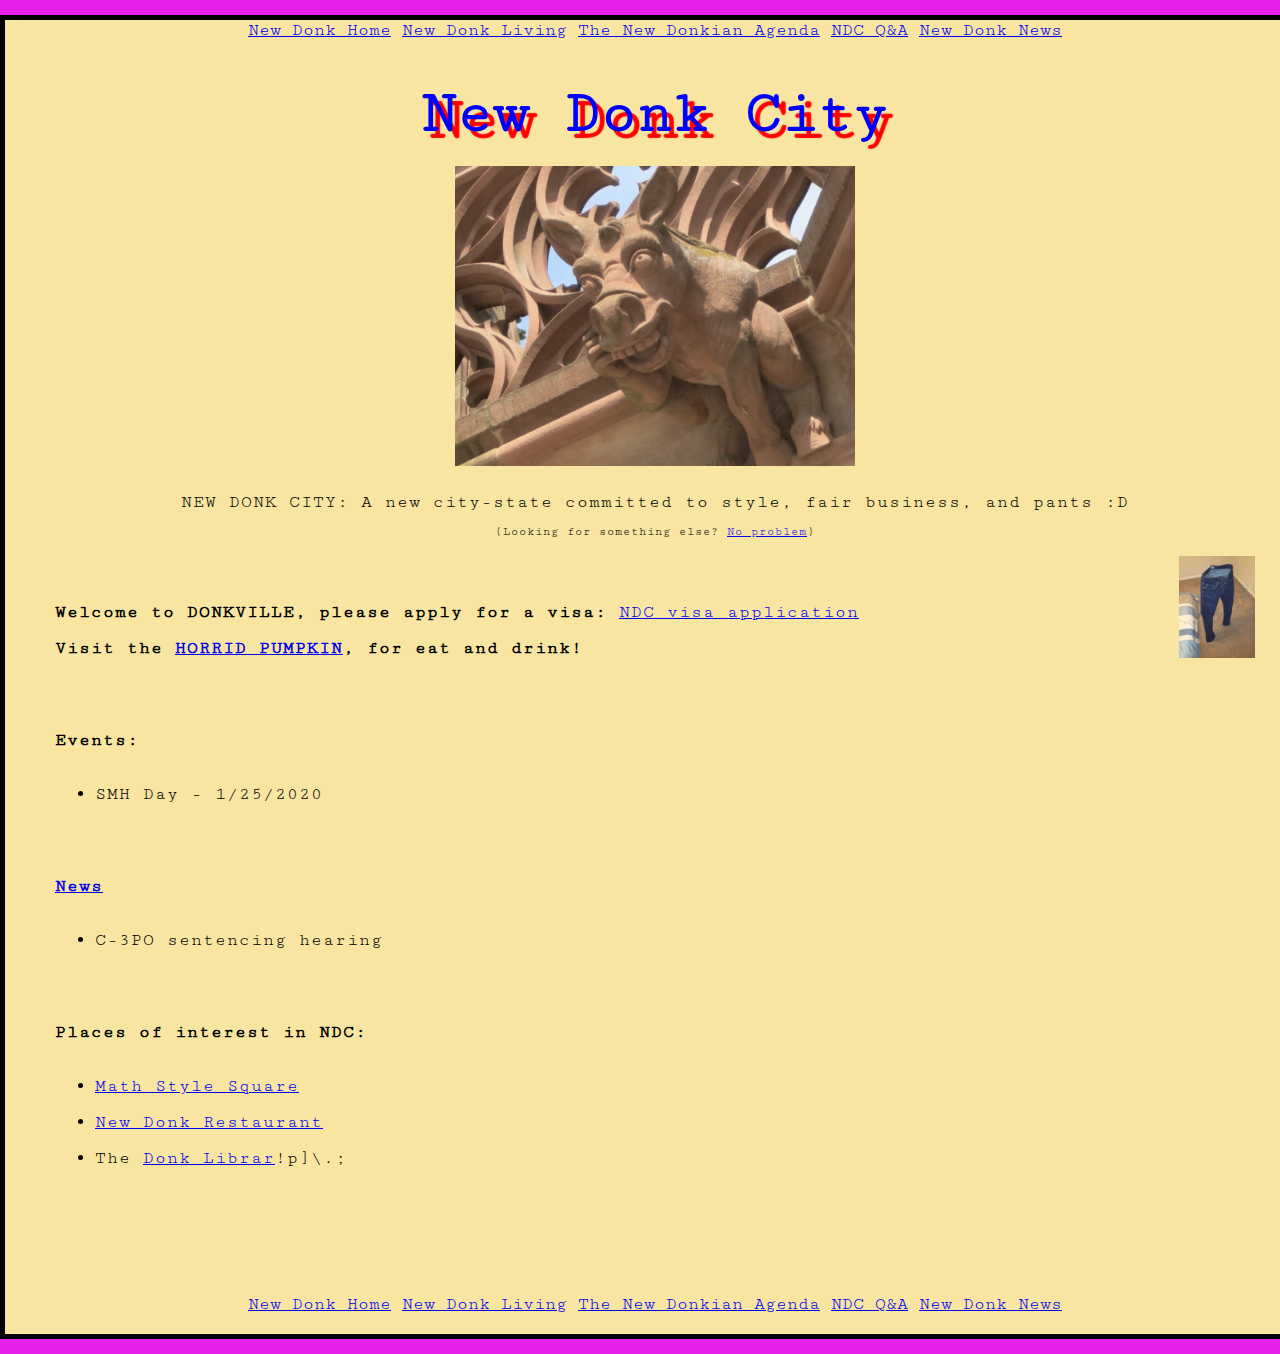
==== index.html @ 2a49e604 "Update index.html" ====
<!DOCTYPE html>
<html>
  <head>
    <meta charset="utf-8">
    <title>New Year, New Donk</title>
    <link href="stylish-donk/bigstyle.css" rel="stylesheet">
    <link href="https://fonts.googleapis.com/css?family=Cutive+Mono&display=swap" rel="stylesheet">
  </head>
  <body>

    <center>
      <a href = "index.html">New Donk Home</a>
      <a href = "donk-living.html">New Donk Living</a>
      <a href = "donk-agenda.html">The New Donkian Agenda</a>
      <a href = "ndc-qa.html">NDC Q&A</a>
      <a href = "donk-news.html">New Donk News</a>
    </center>
    <br>
      <div class="searchBox">
        <script async src="https://cse.google.com/cse.js?cx=a357b921dad28cf53"></script>
          <div class="gcse-searchbox-only"></div>
      </div>

    
    
    <h1>New Donk City</h1>
    <img src="imgonk/spooky-donk.jpg" width = 400 height = 300 alt="A spooky donkey" class = "center">
   

    <p class = "center" style="margin-bottom: 0;">NEW DONK CITY: A new city-state committed to style, fair business, and pants :D </p>
    <center>
      <p style="margin-top: 0; font-size: 12px;">(Looking for something else? <a href="https://www.youtube.com/watch?v=W8x2l19lMFc&feature=youtu.be&t=14" 
      target = "_blank">No problem</a>)
      </p>
    </center>
    

  
      <img src="imgonk/pants.jpg" width = 76 height = 102 align = "right" alt="Pantaloons">

	<br>
    <p><strong>Welcome to DONKVILLE, please apply for a visa: </strong> 
      <a href="https://forms.gle/F9JKisBp4RgjQEey8">NDC visa application</a>
      <br>
      <strong>Visit the <a href="horrid-pumpkin.html" target="_blank">HORRID PUMPKIN</a>, for eat and drink!</strong>
      </p>   
    <br>
    
      <p><strong>Events:</strong></p>
      <ul>
        <li>SMH Day - 1/25/2020</li>
      </ul>
    <br>
    
      <p><strong><a href = "donk-news.html">News</a></strong></p>
      <ul>
        <li>C-3PO sentencing hearing</li>
      </ul>
    <br>
    
    <p><strong>Places of interest in NDC:</strong></p>
    <ul>
      <li><a href = "https://plato.stanford.edu/entries/mathematical-style/#MatSty" target="_blank">Math Style Square</li>
      <li><a href = "https://naldc.nal.usda.gov/catalog/1333629" target="_blank">New Donk Restaurant</a></li>
      <li>The <a href = "https://dictionary.cambridge.org/us/images/full/book_noun_001_01679.jpg?version=5.0.74" target="_blank">Donk Librar</a>!p]\.;</li>
    </ul>
	<br>
	<br>
	<br>
	<br>
	<br>

    <center>
      <a href = "index.html">New Donk Home</a>
      <a href = "donk-living.html">New Donk Living</a>
      <a href = "donk-agenda.html">The New Donkian Agenda</a>
      <a href = "ndc-qa.html">NDC Q&A</a>
      <a href = "donk-news.html">New Donk News</a>
	  </center>

    <!--<script src="the-donk-scroll/main.js"></script>-->
  </body>
</html>
---- stylish-donk/bigstyle.css ----
html {
  font-size: 18px; /* px means "pixels": the base font size is now 18 pixels high  */
  font-family: 'Cutive Mono', monospace; /* this should be the rest of the output you got from Google fonts */
  background-color: #e520e8;
}

h1, h2, h3 {font-size: 60px;
  text-align: center;
}


p, li {
  line-height: 2;
  letter-spacing: 1px;
}

.center {
  display: block;
  margin-left: auto;
  margin-right: auto;
  text-align: center;
}

.note {
  font-size: 12px;
  text-align: center;
}


body {
  width: 1200px;
  margin: 15px auto 15px;
  border: 5px solid black;
  background-color: #f7e5a1;
  padding: 0 50px 20px 50px;
}

.searchBox { 
  width: 25%; 
}

h1 {
  margin: 0;
  padding: 20px 0;    
  color: blue;
  text-shadow: 7px 7px 1px red;
}
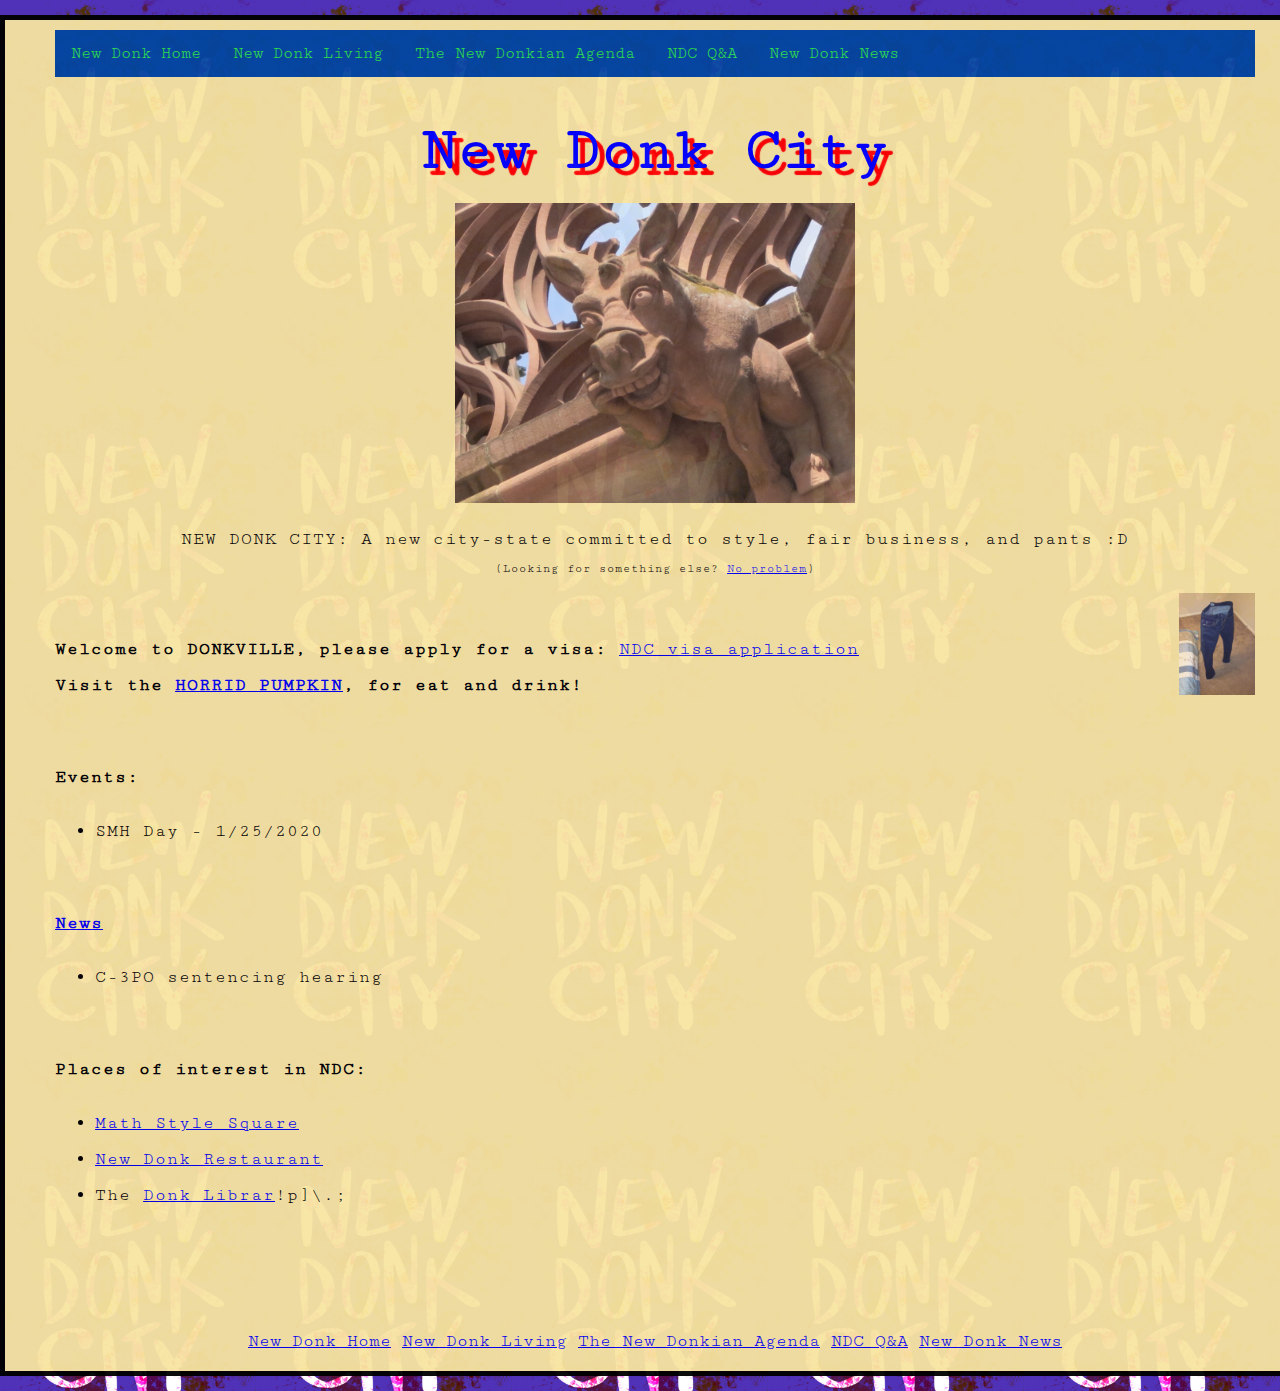
==== commit 51fe36f6: "Navbar work" ====
--- a/index.html
+++ b/index.html
@@ -8,18 +8,25 @@
   </head>
   <body>
 
-    <center>
+    
+    <div class="topnav">
       <a href = "index.html">New Donk Home</a>
-      <a href = "donk-living.html">New Donk Living</a>
-      <a href = "donk-agenda.html">The New Donkian Agenda</a>
-      <a href = "ndc-qa.html">NDC Q&A</a>
-      <a href = "donk-news.html">New Donk News</a>
-    </center>
-    <br>
+      <a href = "donk-living.html" target="_blank">New Donk Living</a>
+      <a href = "donk-agenda.html" target="_blank">The New Donkian Agenda</a>
+      <a href = "ndc-qa.html" target="_blank">NDC Q&A</a>
+      <a href = "donk-news.html" target="_blank">New Donk News</a>
+
       <div class="searchBox">
         <script async src="https://cse.google.com/cse.js?cx=a357b921dad28cf53"></script>
           <div class="gcse-searchbox-only"></div>
       </div>
+    </div>
+    
+
+    
+
+    <br>
+      
 
     
     
@@ -28,6 +35,7 @@
    
 
     <p class = "center" style="margin-bottom: 0;">NEW DONK CITY: A new city-state committed to style, fair business, and pants :D </p>
+    
     <center>
       <p style="margin-top: 0; font-size: 12px;">(Looking for something else? <a href="https://www.youtube.com/watch?v=W8x2l19lMFc&feature=youtu.be&t=14" 
       target = "_blank">No problem</a>)
--- a/stylish-donk/bigstyle.css
+++ b/stylish-donk/bigstyle.css
@@ -1,8 +1,14 @@
 html {
   font-size: 18px; /* px means "pixels": the base font size is now 18 pixels high  */
   font-family: 'Cutive Mono', monospace; /* this should be the rest of the output you got from Google fonts */
+  background-image: url("../imgonk/ndc_banner.jpg");
+  background-size: 20%;
   background-color: #e520e8;
+  
+  
 }
+
+
 
 h1, h2, h3 {font-size: 60px;
   text-align: center;
@@ -12,7 +18,9 @@
 p, li {
   line-height: 2;
   letter-spacing: 1px;
+  opacity: 1;
 }
+
 
 .center {
   display: block;
@@ -33,11 +41,16 @@
   border: 5px solid black;
   background-color: #f7e5a1;
   padding: 0 50px 20px 50px;
+  opacity: .95;
 }
 
 .searchBox { 
-  width: 25%; 
+  width: 20%; 
+  float: right;
+  margin-top: 8px;
+  margin-right: 8px;
 }
+
 
 h1 {
   margin: 0;
@@ -46,7 +59,36 @@
   text-shadow: 7px 7px 1px red;
 }
 
+/* Add a black background color to the top navigation */
+.topnav {
+  margin-top: 10px;
+  background-color: rgb(3, 71, 160);
+  overflow: hidden;
+}
+
+/* Style the links inside the navigation bar */
+.topnav a {
+  float: left;
+  color: #2fe947;
+  text-align: center;
+  padding: 14px 16px;
+  text-decoration: none;
+  font-size: 17px;
+}
+
+/* Change the color of links on hover */
+.topnav a:hover {
+  background-color: rgb(148, 1, 216);
+  color: rgb(6, 228, 198);
+}
+
+/* Add a color to the active/current link */
+.topnav a.active {
+  background-color: #4CAF50;
+  color: white;
+}
 
 
 
 
+
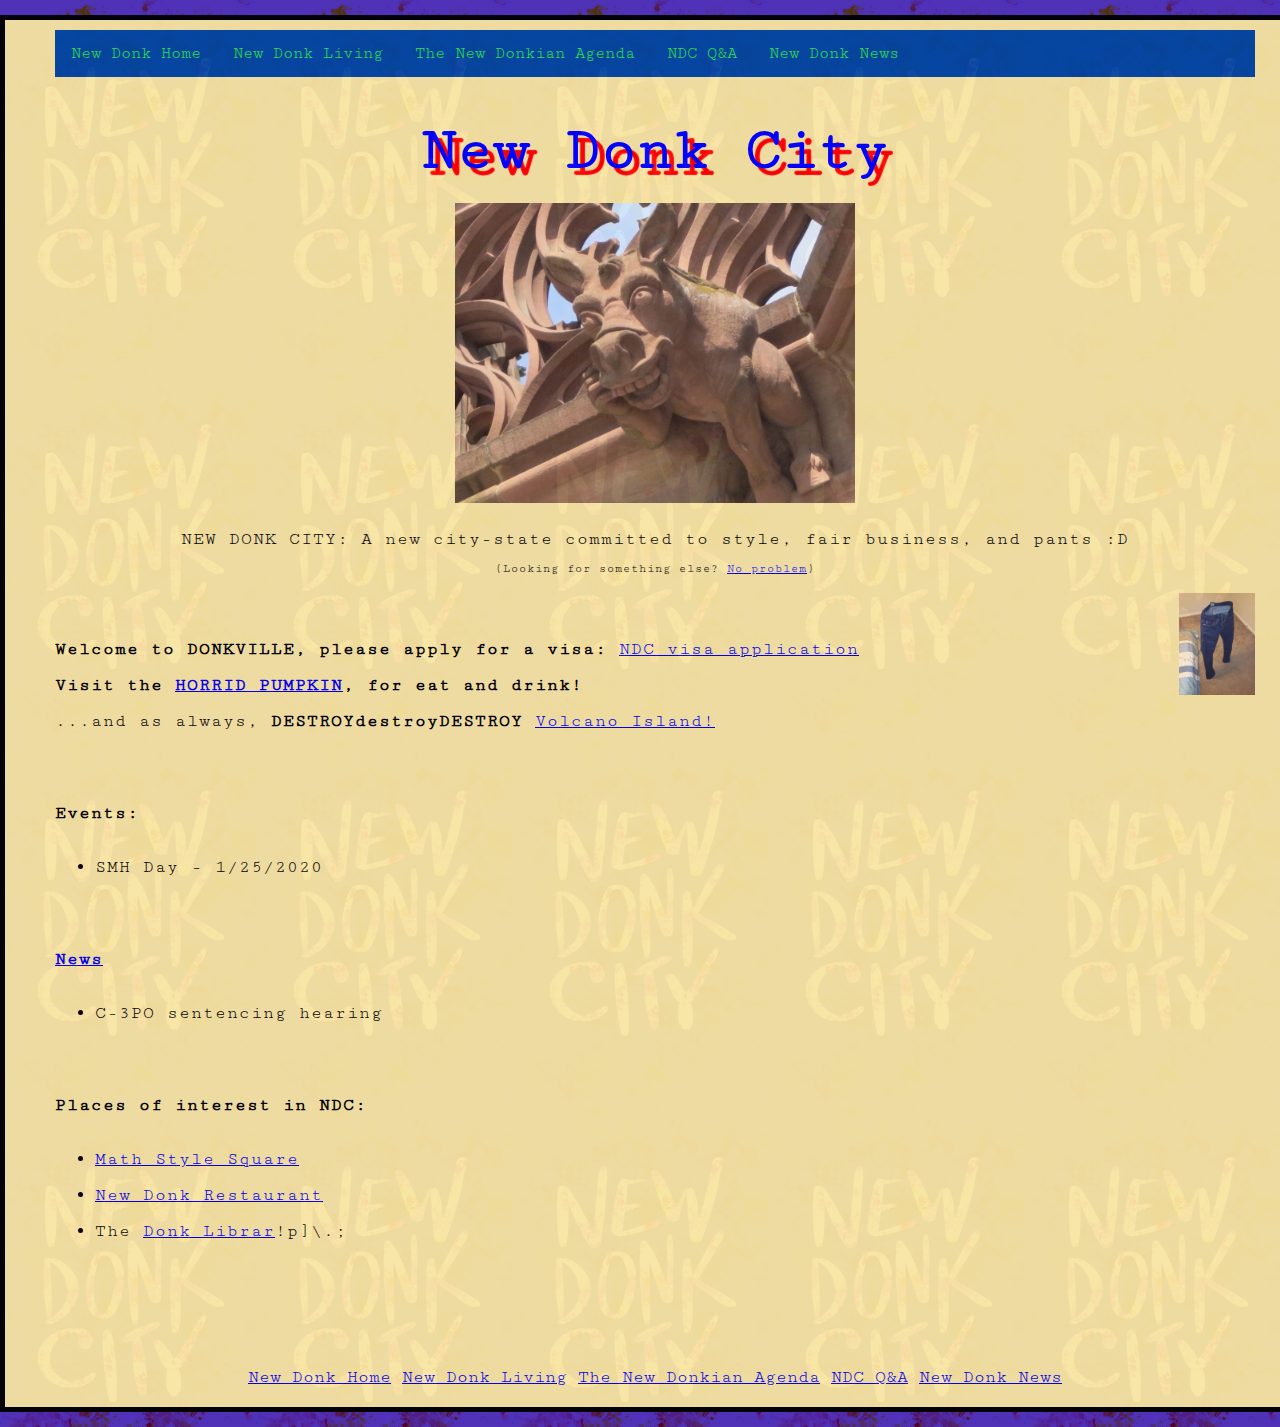
==== commit b1e66529: "Update index.html" ====
--- a/index.html
+++ b/index.html
@@ -51,6 +51,8 @@
       <a href="https://forms.gle/F9JKisBp4RgjQEey8">NDC visa application</a>
       <br>
       <strong>Visit the <a href="horrid-pumpkin.html" target="_blank">HORRID PUMPKIN</a>, for eat and drink!</strong>
+      <br>
+      ...and as always, <strong>DESTROYdestroyDESTROY </strong><a href="http://www.volcanoisland.org/" target="_blank">Volcano Island!</a>
       </p>   
     <br>
     
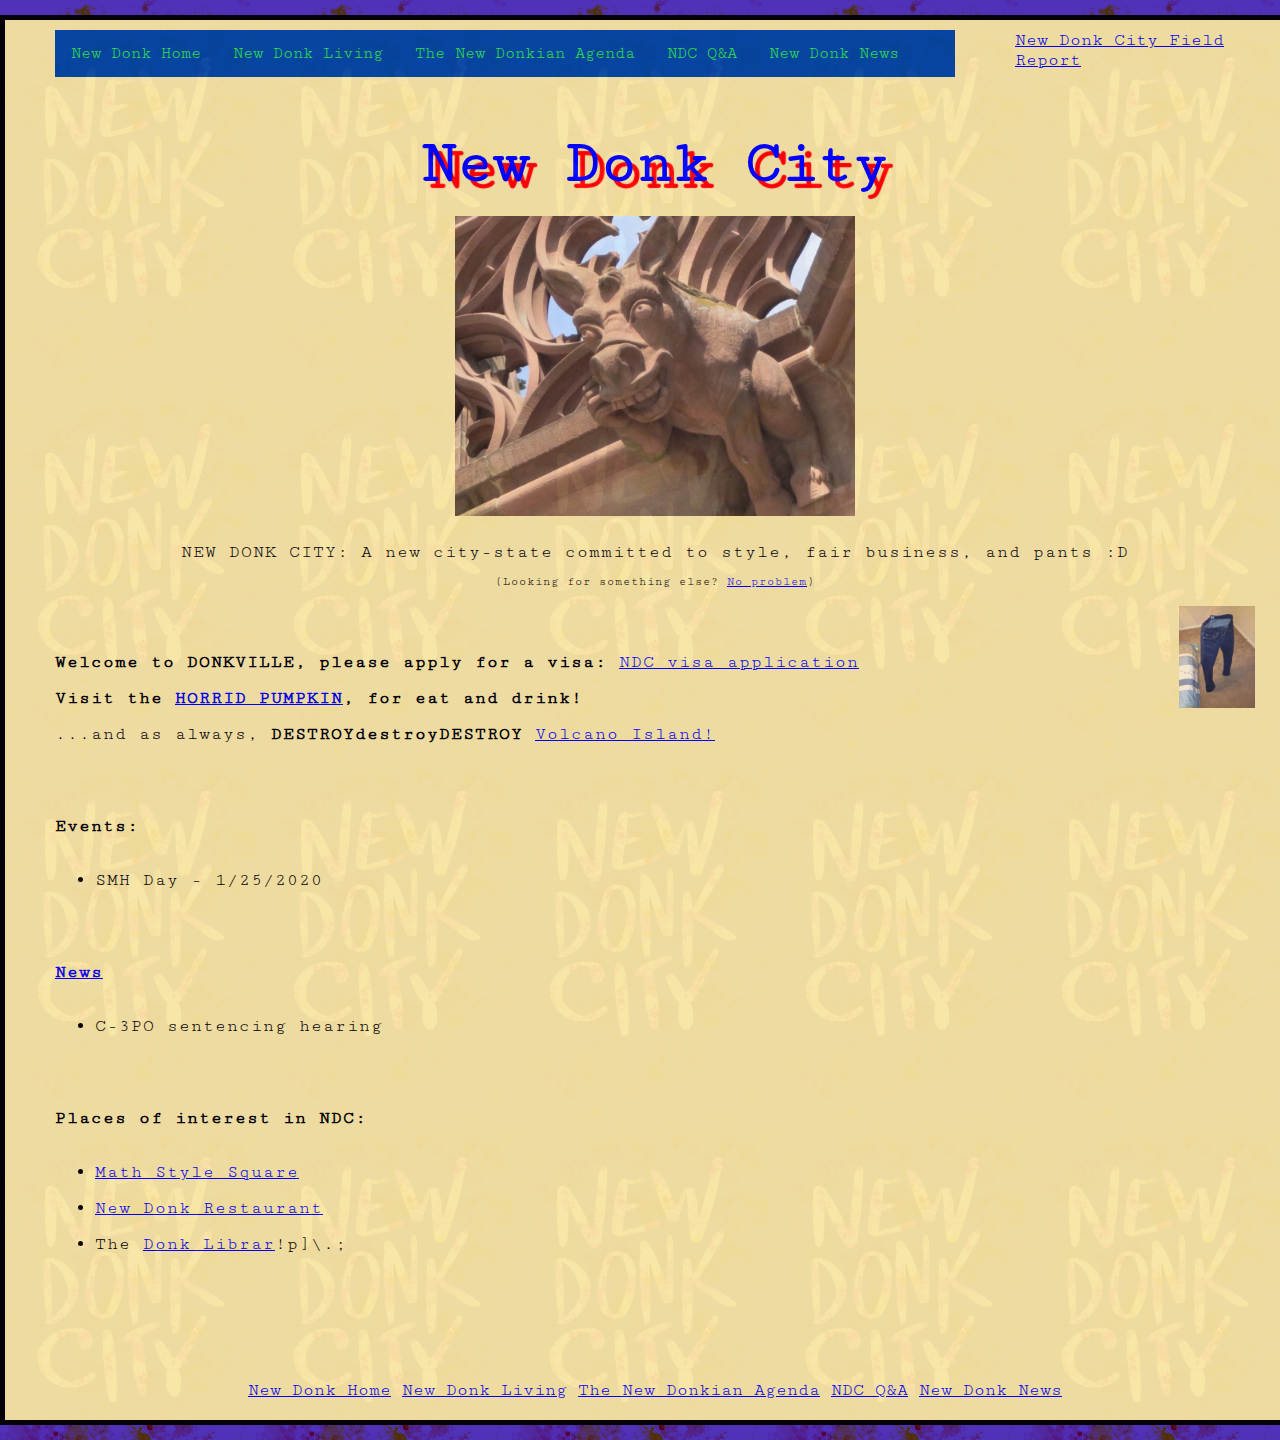
==== commit 7b9c6bb3: "Weather app" ====
--- a/index.html
+++ b/index.html
@@ -16,10 +16,17 @@
       <a href = "ndc-qa.html" target="_blank">NDC Q&A</a>
       <a href = "donk-news.html" target="_blank">New Donk News</a>
 
-      <div class="searchBox">
-        <script async src="https://cse.google.com/cse.js?cx=a357b921dad28cf53"></script>
-          <div class="gcse-searchbox-only"></div>
-      </div>
+      
+    </div>
+
+    <a class="weatherwidget-io" href="https://forecast7.com/en/41d68n86d25/south-bend/?unit=us" data-label_1="New Donk City" data-label_2="Field Report" data-font="Courier New" data-mode="Current" data-theme="kitty" >New Donk City Field Report</a>
+      <script>
+      !function(d,s,id){var js,fjs=d.getElementsByTagName(s)[0];if(!d.getElementById(id)){js=d.createElement(s);js.id=id;js.src='https://weatherwidget.io/js/widget.min.js';fjs.parentNode.insertBefore(js,fjs);}}(document,'script','weatherwidget-io-js');
+      </script>
+
+    <div class="searchBox">
+      <script async src="https://cse.google.com/cse.js?cx=a357b921dad28cf53"></script>
+        <div class="gcse-searchbox-only"></div>
     </div>
     
 
@@ -32,6 +39,8 @@
     
     <h1>New Donk City</h1>
     <img src="imgonk/spooky-donk.jpg" width = 400 height = 300 alt="A spooky donkey" class = "center">
+
+    
    
 
     <p class = "center" style="margin-bottom: 0;">NEW DONK CITY: A new city-state committed to style, fair business, and pants :D </p>
--- a/stylish-donk/bigstyle.css
+++ b/stylish-donk/bigstyle.css
@@ -34,6 +34,15 @@
   text-align: center;
 }
 
+.weatherwidget-io {
+  width: 240px;
+  height: 100px;
+  margin-top: 10px;
+  float: right;
+  top: 0px;
+  z-index: 1;
+}
+
 
 body {
   width: 1200px;
@@ -46,9 +55,11 @@
 
 .searchBox { 
   width: 20%; 
-  float: right;
   margin-top: 8px;
   margin-right: 8px;
+  position: relative;
+  left: 960px;
+  top: 100px;
 }
 
 
@@ -62,8 +73,12 @@
 /* Add a black background color to the top navigation */
 .topnav {
   margin-top: 10px;
+  margin-right: 0px;
   background-color: rgb(3, 71, 160);
   overflow: hidden;
+  width: 900px;
+  z-index: 0;
+  
 }
 
 /* Style the links inside the navigation bar */
@@ -74,6 +89,7 @@
   padding: 14px 16px;
   text-decoration: none;
   font-size: 17px;
+
 }
 
 /* Change the color of links on hover */
@@ -88,7 +104,11 @@
   color: white;
 }
 
+.topnav, .weatherwidget-io{
+  display: inline-block;
+}
 
 
 
 
+
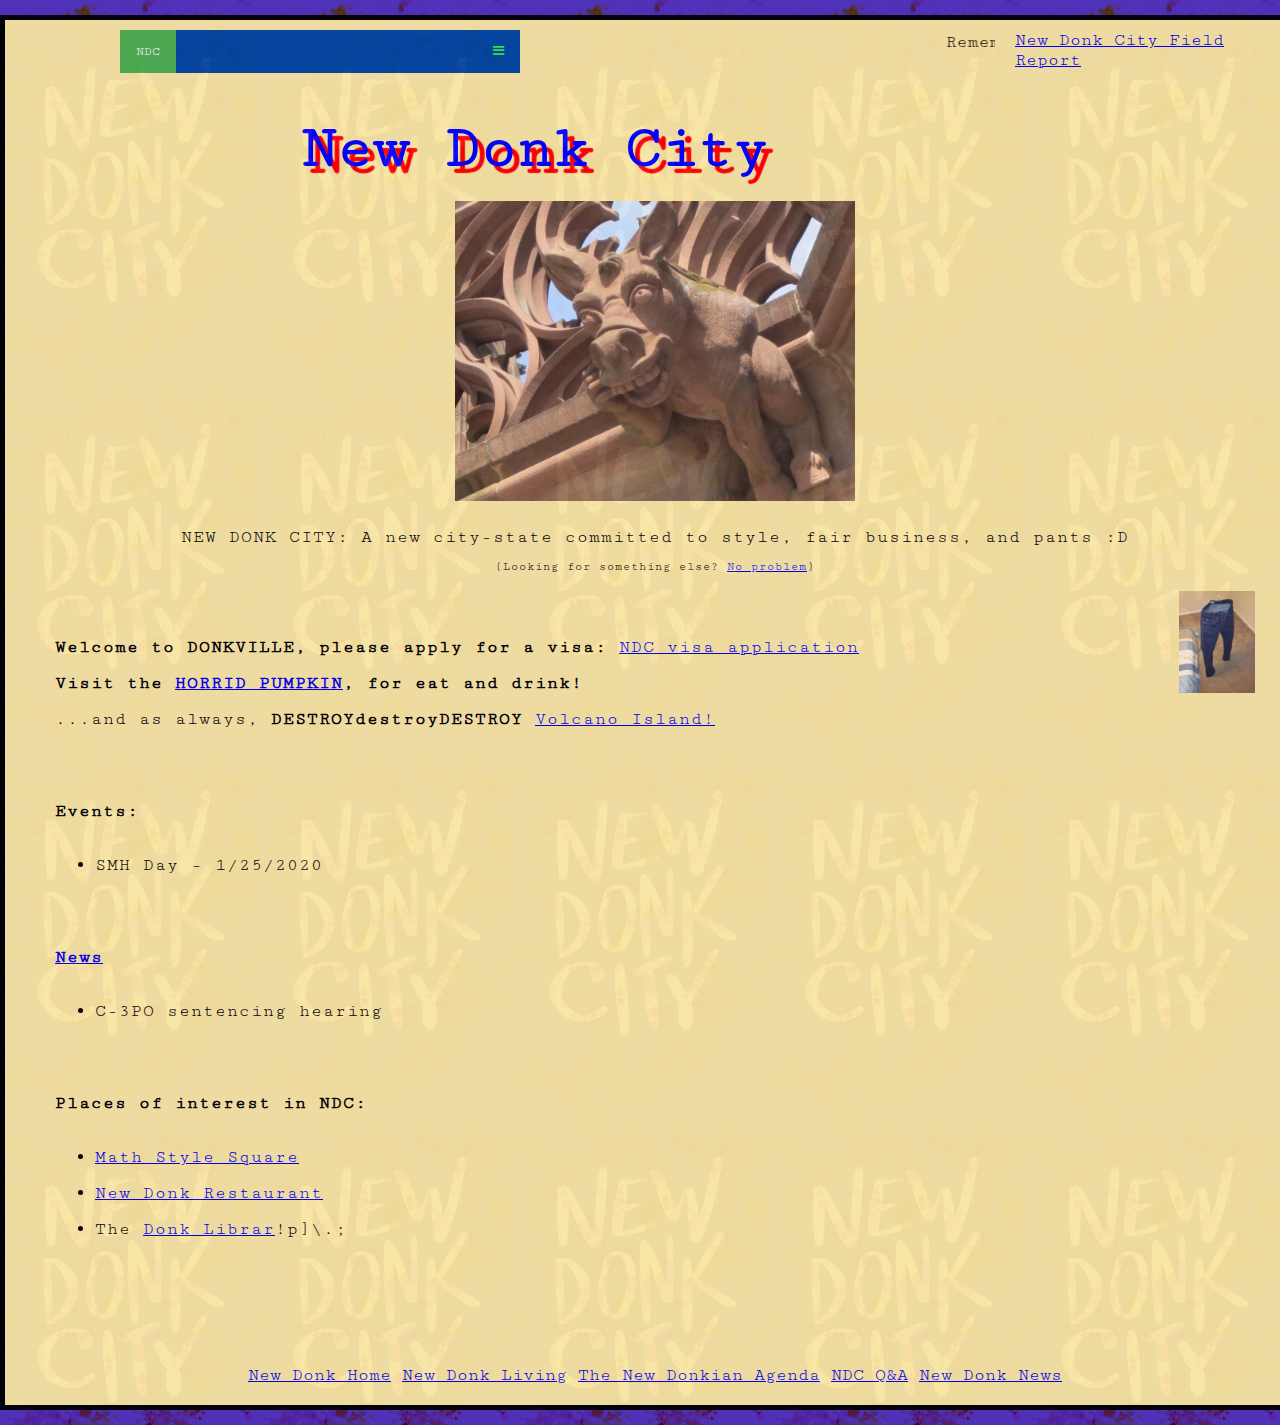
==== commit bb56e4c2: "Everything" ====
--- a/index.html
+++ b/index.html
@@ -5,29 +5,72 @@
     <title>New Year, New Donk</title>
     <link href="stylish-donk/bigstyle.css" rel="stylesheet">
     <link href="https://fonts.googleapis.com/css?family=Cutive+Mono&display=swap" rel="stylesheet">
+    <script>
+      /* Toggle between showing and hiding the navigation menu links when the user clicks on the hamburger menu / bar icon */
+        function myFunction() {
+          var x = document.getElementById("myLinks");
+          if (x.style.display === "block") {
+            x.style.display = "none";
+          } else {
+            x.style.display = "block";
+          }
+        } 
+      </script>
   </head>
   <body>
 
     
-    <div class="topnav">
-      <a href = "index.html">New Donk Home</a>
+    <marquee behavior="scroll" direction="left">Remember that runescape is king! 
+      Remember eating pizza!
+      
+      These are each undoubtedly relatable things and so is New Donk City :D Don't forget ever again about it plz.
+      😃
+      #pizza #pizzadelivery #egg #NDC #newdonkcity #donk #doomsday #runescape #king https://t.co/N7Pc8wcacN</marquee>
+
+    <a class="weatherwidget-io" href="https://forecast7.com/en/41d68n86d25/south-bend/?unit=us" data-label_1="New Donk City" data-label_2="Field Report" data-font="Courier New" data-mode="Current" data-theme="kitty" >New Donk City Field Report</a>
+        <script>
+        !function(d,s,id){var js,fjs=d.getElementsByTagName(s)[0];if(!d.getElementById(id)){js=d.createElement(s);js.id=id;js.src='https://weatherwidget.io/js/widget.min.js';fjs.parentNode.insertBefore(js,fjs);}}(document,'script','weatherwidget-io-js');
+        </script>
+      
+    
+      <div class="searchBox">
+        <script async src="https://cse.google.com/cse.js?cx=a357b921dad28cf53"></script>
+          <div class="gcse-searchbox-only"></div>
+      </div> 
+    
+
+<link rel="stylesheet" href="https://cdnjs.cloudflare.com/ajax/libs/font-awesome/4.7.0/css/font-awesome.min.css">
+
+<!-- Top Navigation Menu -->
+<div class="topnav">
+  <a href="index.html" class="active">NDC</a>
+  <!-- Navigation links (hidden by default) -->
+  <div id="myLinks">
       <a href = "donk-living.html" target="_blank">New Donk Living</a>
       <a href = "donk-agenda.html" target="_blank">The New Donkian Agenda</a>
       <a href = "ndc-qa.html" target="_blank">NDC Q&A</a>
       <a href = "donk-news.html" target="_blank">New Donk News</a>
+      <a href = "horrid-pumpkin.html" target="_blank">The Horrid Pumpkin</a>
+  </div>
 
-      
-    </div>
+  
+  <!-- "Hamburger menu" / "Bar icon" to toggle the navigation links -->
+  <a href="javascript:void(0);" class="icon" onclick="myFunction()">
+    <i class="fa fa-bars"></i>
+  </a>
 
-    <a class="weatherwidget-io" href="https://forecast7.com/en/41d68n86d25/south-bend/?unit=us" data-label_1="New Donk City" data-label_2="Field Report" data-font="Courier New" data-mode="Current" data-theme="kitty" >New Donk City Field Report</a>
-      <script>
-      !function(d,s,id){var js,fjs=d.getElementsByTagName(s)[0];if(!d.getElementById(id)){js=d.createElement(s);js.id=id;js.src='https://weatherwidget.io/js/widget.min.js';fjs.parentNode.insertBefore(js,fjs);}}(document,'script','weatherwidget-io-js');
-      </script>
+</div>
 
-    <div class="searchBox">
-      <script async src="https://cse.google.com/cse.js?cx=a357b921dad28cf53"></script>
-        <div class="gcse-searchbox-only"></div>
-    </div>
+
+  
+
+
+    
+
+    <br>
+    
+    
+
     
 
     
--- a/stylish-donk/bigstyle.css
+++ b/stylish-donk/bigstyle.css
@@ -59,7 +59,7 @@
   margin-right: 8px;
   position: relative;
   left: 960px;
-  top: 100px;
+  top: 120px;
 }
 
 
@@ -72,24 +72,36 @@
 
 /* Add a black background color to the top navigation */
 .topnav {
-  margin-top: 10px;
   margin-right: 0px;
+  width: 400px;
   background-color: rgb(3, 71, 160);
-  overflow: hidden;
-  width: 900px;
-  z-index: 0;
   
+  position:absolute;
+  left: 120px;
+  top: 30px;
+  
+}
+
+.topnav #myLinks {
+  display: none;
 }
 
 /* Style the links inside the navigation bar */
 .topnav a {
-  float: left;
   color: #2fe947;
-  text-align: center;
+  display: block;
   padding: 14px 16px;
   text-decoration: none;
-  font-size: 17px;
+  font-size: 13px;
 
+}
+
+/* Style the hamburger menu */
+.topnav a.icon {
+  display: block;
+  position: absolute;
+  right: 0px;
+  top: 0px;
 }
 
 /* Change the color of links on hover */
@@ -102,13 +114,18 @@
 .topnav a.active {
   background-color: #4CAF50;
   color: white;
-}
-
-.topnav, .weatherwidget-io{
   display: inline-block;
+  position: relative;
 }
 
 
 
+marquee{
+  width: 500px;
+  position:relative;
+  top:10px;
+  left: 440px;
+}
 
 
+
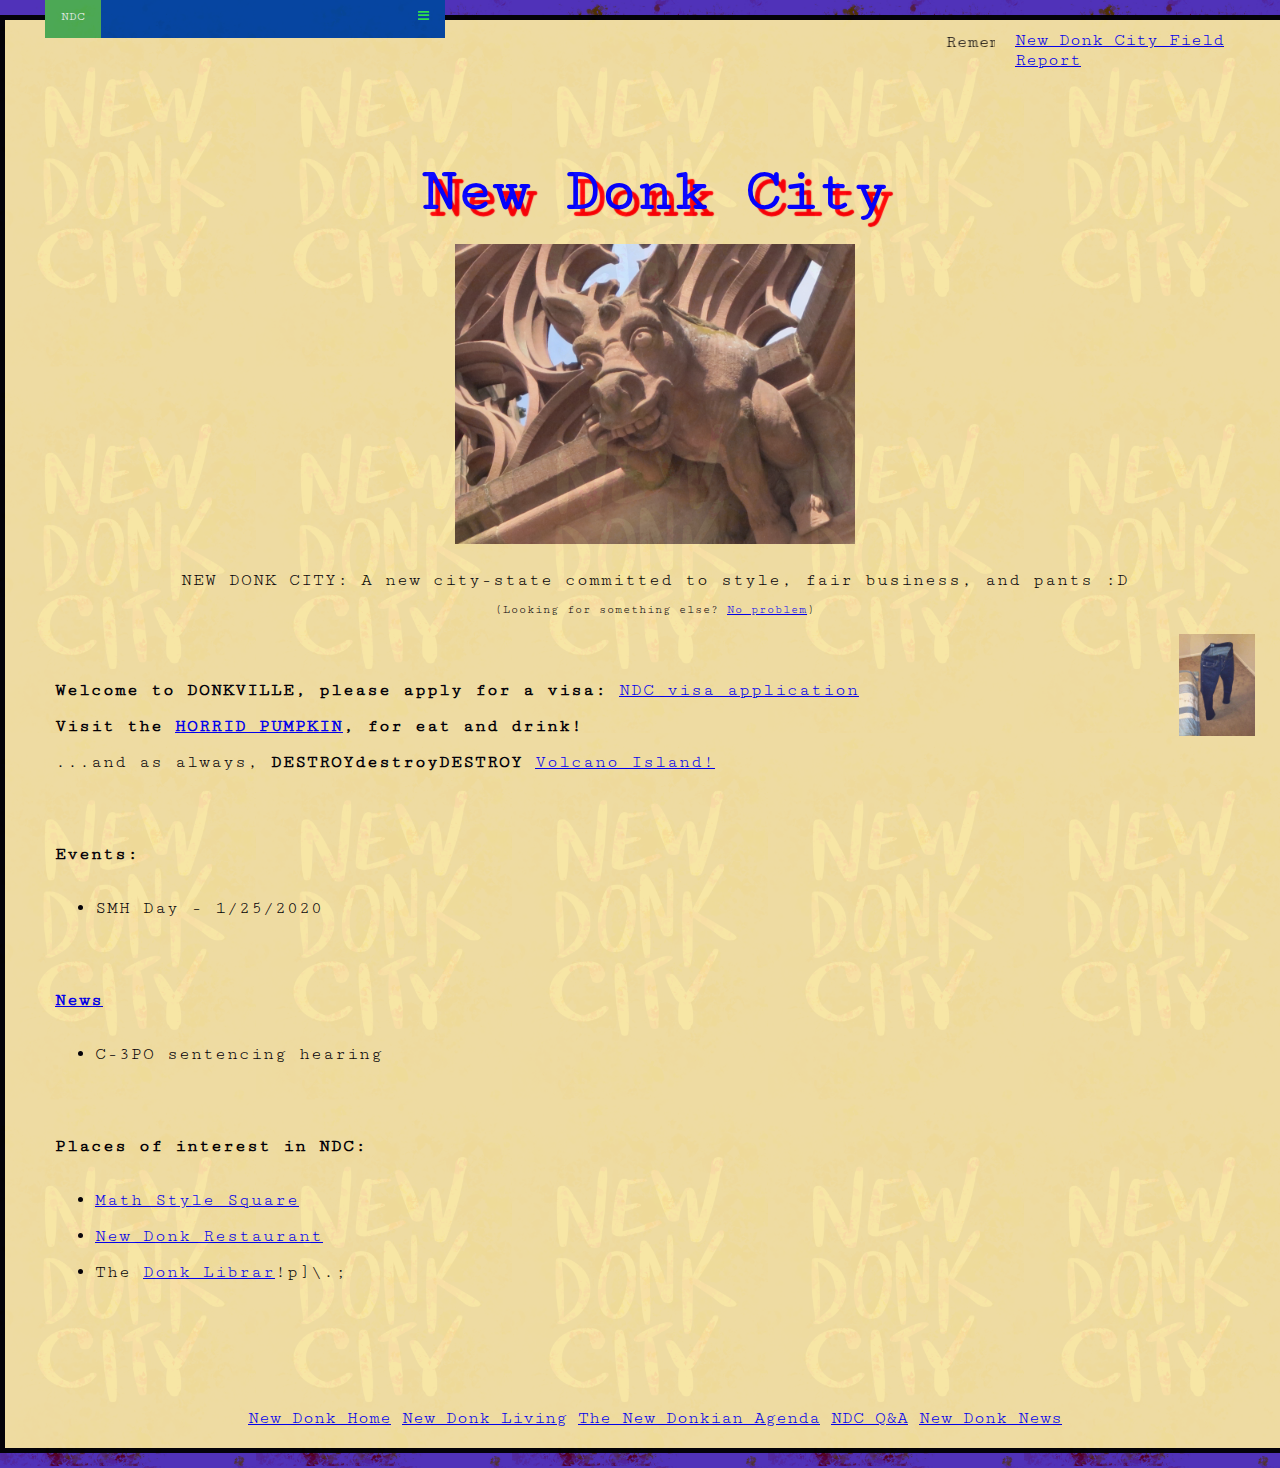
==== commit 71416a15: "Fix it FIX IT" ====
--- a/index.html
+++ b/index.html
@@ -5,6 +5,7 @@
     <title>New Year, New Donk</title>
     <link href="stylish-donk/bigstyle.css" rel="stylesheet">
     <link href="https://fonts.googleapis.com/css?family=Cutive+Mono&display=swap" rel="stylesheet">
+    <link rel="stylesheet" href="https://cdnjs.cloudflare.com/ajax/libs/font-awesome/4.7.0/css/font-awesome.min.css">
     <script>
       /* Toggle between showing and hiding the navigation menu links when the user clicks on the hamburger menu / bar icon */
         function myFunction() {
@@ -25,60 +26,46 @@
       
       These are each undoubtedly relatable things and so is New Donk City :D Don't forget ever again about it plz.
       😃
-      #pizza #pizzadelivery #egg #NDC #newdonkcity #donk #doomsday #runescape #king https://t.co/N7Pc8wcacN</marquee>
+      #pizza #pizzadelivery #egg #NDC #newdonkcity #donk #doomsday #runescape #king https://t.co/N7Pc8wcacN
+    </marquee>
 
     <a class="weatherwidget-io" href="https://forecast7.com/en/41d68n86d25/south-bend/?unit=us" data-label_1="New Donk City" data-label_2="Field Report" data-font="Courier New" data-mode="Current" data-theme="kitty" >New Donk City Field Report</a>
-        <script>
+      <script>
         !function(d,s,id){var js,fjs=d.getElementsByTagName(s)[0];if(!d.getElementById(id)){js=d.createElement(s);js.id=id;js.src='https://weatherwidget.io/js/widget.min.js';fjs.parentNode.insertBefore(js,fjs);}}(document,'script','weatherwidget-io-js');
-        </script>
+      </script>
       
     
-      <div class="searchBox">
-        <script async src="https://cse.google.com/cse.js?cx=a357b921dad28cf53"></script>
-          <div class="gcse-searchbox-only"></div>
-      </div> 
+    <div class="searchBox">
+      <script async src="https://cse.google.com/cse.js?cx=a357b921dad28cf53"></script>
+        <div class="gcse-searchbox-only"></div>
+    </div> 
     
-
-<link rel="stylesheet" href="https://cdnjs.cloudflare.com/ajax/libs/font-awesome/4.7.0/css/font-awesome.min.css">
-
-<!-- Top Navigation Menu -->
-<div class="topnav">
-  <a href="index.html" class="active">NDC</a>
-  <!-- Navigation links (hidden by default) -->
-  <div id="myLinks">
-      <a href = "donk-living.html" target="_blank">New Donk Living</a>
-      <a href = "donk-agenda.html" target="_blank">The New Donkian Agenda</a>
-      <a href = "ndc-qa.html" target="_blank">NDC Q&A</a>
-      <a href = "donk-news.html" target="_blank">New Donk News</a>
-      <a href = "horrid-pumpkin.html" target="_blank">The Horrid Pumpkin</a>
-  </div>
-
-  
-  <!-- "Hamburger menu" / "Bar icon" to toggle the navigation links -->
-  <a href="javascript:void(0);" class="icon" onclick="myFunction()">
-    <i class="fa fa-bars"></i>
-  </a>
-
-</div>
-
 
   
 
+  <!-- Top Navigation Menu -->
+  <div class="topnav">
+    <a href="index.html" class="active">NDC</a>
+    <!-- Navigation links (hidden by default) -->
+    <div id="myLinks">
+        <a href = "donk-living.html" target="_blank">New Donk Living</a>
+        <a href = "donk-agenda.html" target="_blank">The New Donkian Agenda</a>
+        <a href = "ndc-qa.html" target="_blank">NDC Q&A</a>
+        <a href = "donk-news.html" target="_blank">New Donk News</a>
+        <a href = "horrid-pumpkin.html" target="_blank">The Horrid Pumpkin</a>
+    </div>
 
+  
+    <!-- "Hamburger menu" / "Bar icon" to toggle the navigation links -->
+    <a href="javascript:void(0);" class="icon" onclick="myFunction()">
+      <i class="fa fa-bars"></i>
+    </a>
+  </div>
+
+
+<br>
     
-
-    <br>
-    
-    
-
-    
-
-    
-
-    <br>
-      
-
-    
+<br>
     
     <h1>New Donk City</h1>
     <img src="imgonk/spooky-donk.jpg" width = 400 height = 300 alt="A spooky donkey" class = "center">
--- a/stylish-donk/bigstyle.css
+++ b/stylish-donk/bigstyle.css
@@ -76,9 +76,9 @@
   width: 400px;
   background-color: rgb(3, 71, 160);
   
-  position:absolute;
-  left: 120px;
-  top: 30px;
+  position:relative;
+  left: -10px;
+  top: -60px;
   
 }
 
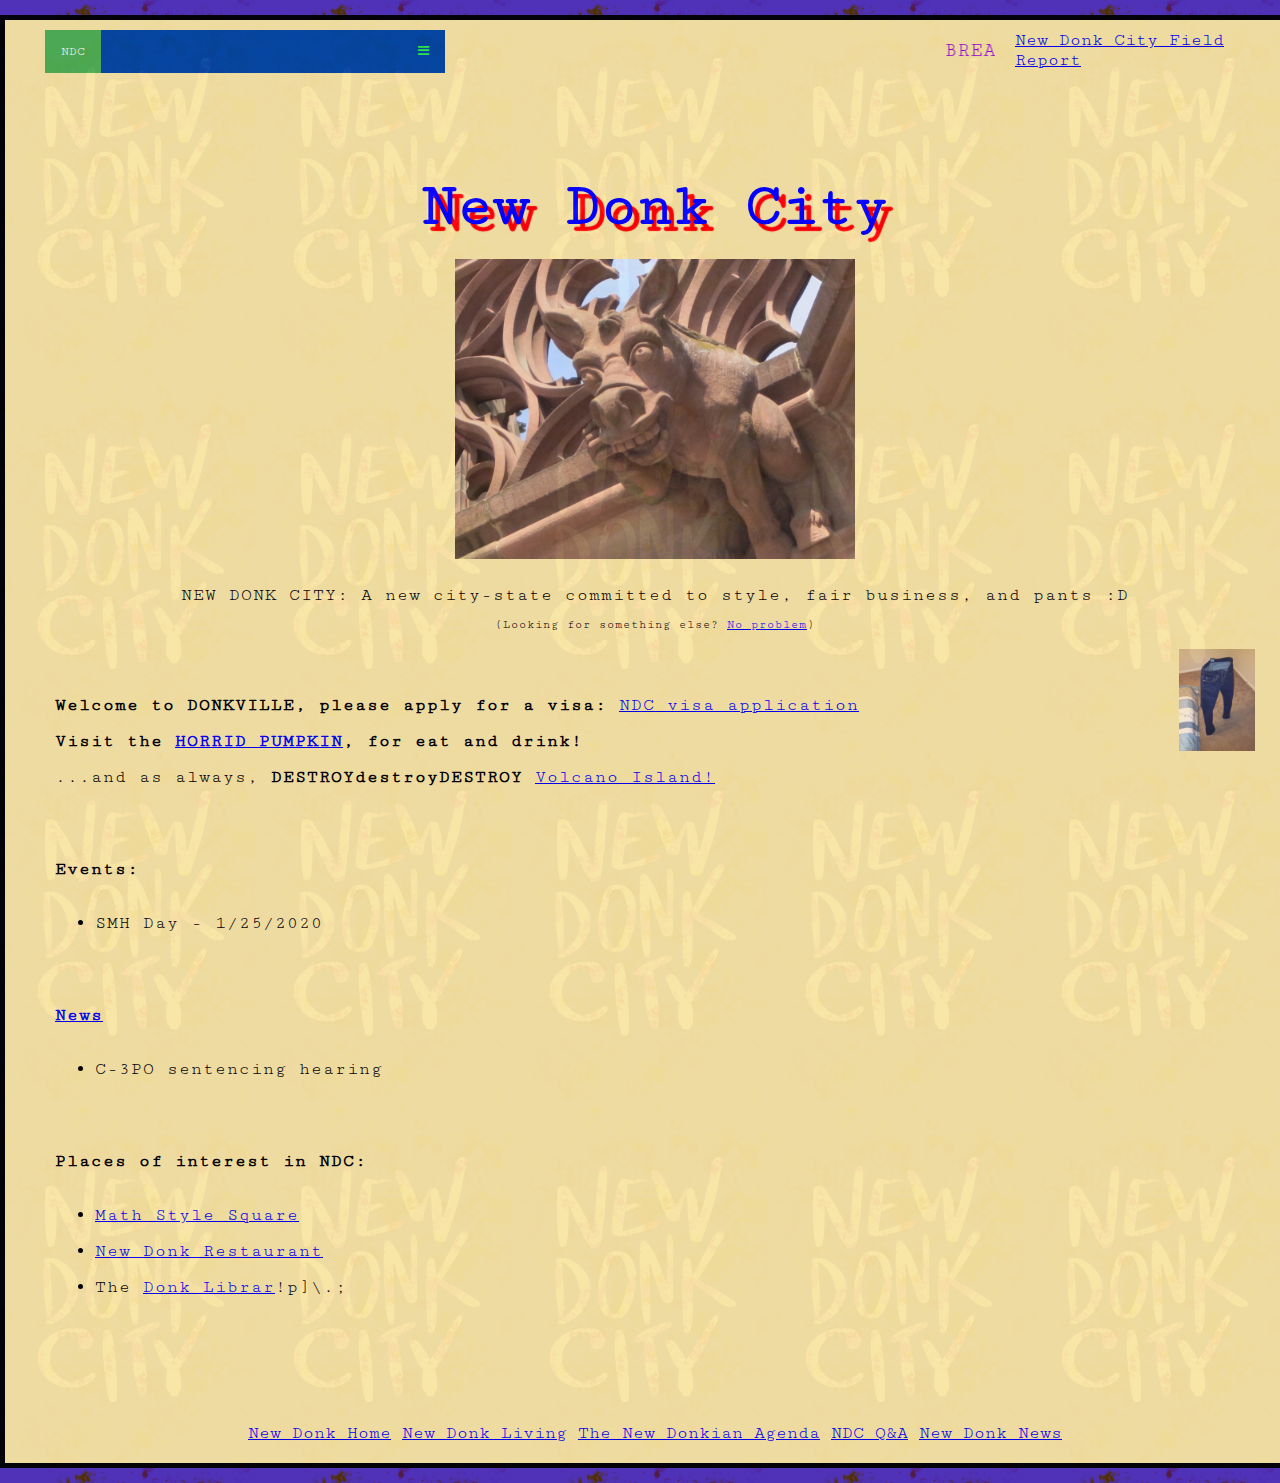
==== commit 1b440673: "YES PLAY THE MUSICC" ====
--- a/index.html
+++ b/index.html
@@ -21,19 +21,17 @@
   <body>
 
     
-    <marquee behavior="scroll" direction="left">Remember that runescape is king! 
-      Remember eating pizza!
-      
-      These are each undoubtedly relatable things and so is New Donk City :D Don't forget ever again about it plz.
-      😃
-      #pizza #pizzadelivery #egg #NDC #newdonkcity #donk #doomsday #runescape #king https://t.co/N7Pc8wcacN
-    </marquee>
 
     <a class="weatherwidget-io" href="https://forecast7.com/en/41d68n86d25/south-bend/?unit=us" data-label_1="New Donk City" data-label_2="Field Report" data-font="Courier New" data-mode="Current" data-theme="kitty" >New Donk City Field Report</a>
       <script>
         !function(d,s,id){var js,fjs=d.getElementsByTagName(s)[0];if(!d.getElementById(id)){js=d.createElement(s);js.id=id;js.src='https://weatherwidget.io/js/widget.min.js';fjs.parentNode.insertBefore(js,fjs);}}(document,'script','weatherwidget-io-js');
       </script>
       
+    <div id="news">
+        <marquee behavior="scroll" direction="left">
+          <p></p>
+        </marquee>
+    </div>
     
     <div class="searchBox">
       <script async src="https://cse.google.com/cse.js?cx=a357b921dad28cf53"></script>
--- a/stylish-donk/bigstyle.css
+++ b/stylish-donk/bigstyle.css
@@ -40,7 +40,6 @@
   margin-top: 10px;
   float: right;
   top: 0px;
-  z-index: 1;
 }
 
 
@@ -51,6 +50,7 @@
   background-color: #f7e5a1;
   padding: 0 50px 20px 50px;
   opacity: .95;
+  position:relative;
 }
 
 .searchBox { 
@@ -59,7 +59,7 @@
   margin-right: 8px;
   position: relative;
   left: 960px;
-  top: 120px;
+  top: 60px;
 }
 
 
@@ -76,9 +76,9 @@
   width: 400px;
   background-color: rgb(3, 71, 160);
   
-  position:relative;
-  left: -10px;
-  top: -60px;
+  position:absolute;
+  left: 40px;
+  top: 10px;
   
 }
 
@@ -123,8 +123,15 @@
 marquee{
   width: 500px;
   position:relative;
-  top:10px;
+  top:-10px;
   left: 440px;
+  font-size: 20px;
+  color:rgb(148, 1, 216);
+}
+
+div#news p:before
+{
+  content: "BREAKING NEWS: Remember that runescape is king! Remember eating pizza! These are each undoubtedly relatable things and so is New Donk City :D Don't forget ever again about it plz. 😃 #pizza #pizzadelivery #egg #NDC #newdonkcity #donk #doomsday #runescape #king https://t.co/N7Pc8wcacN"
 }
 
 
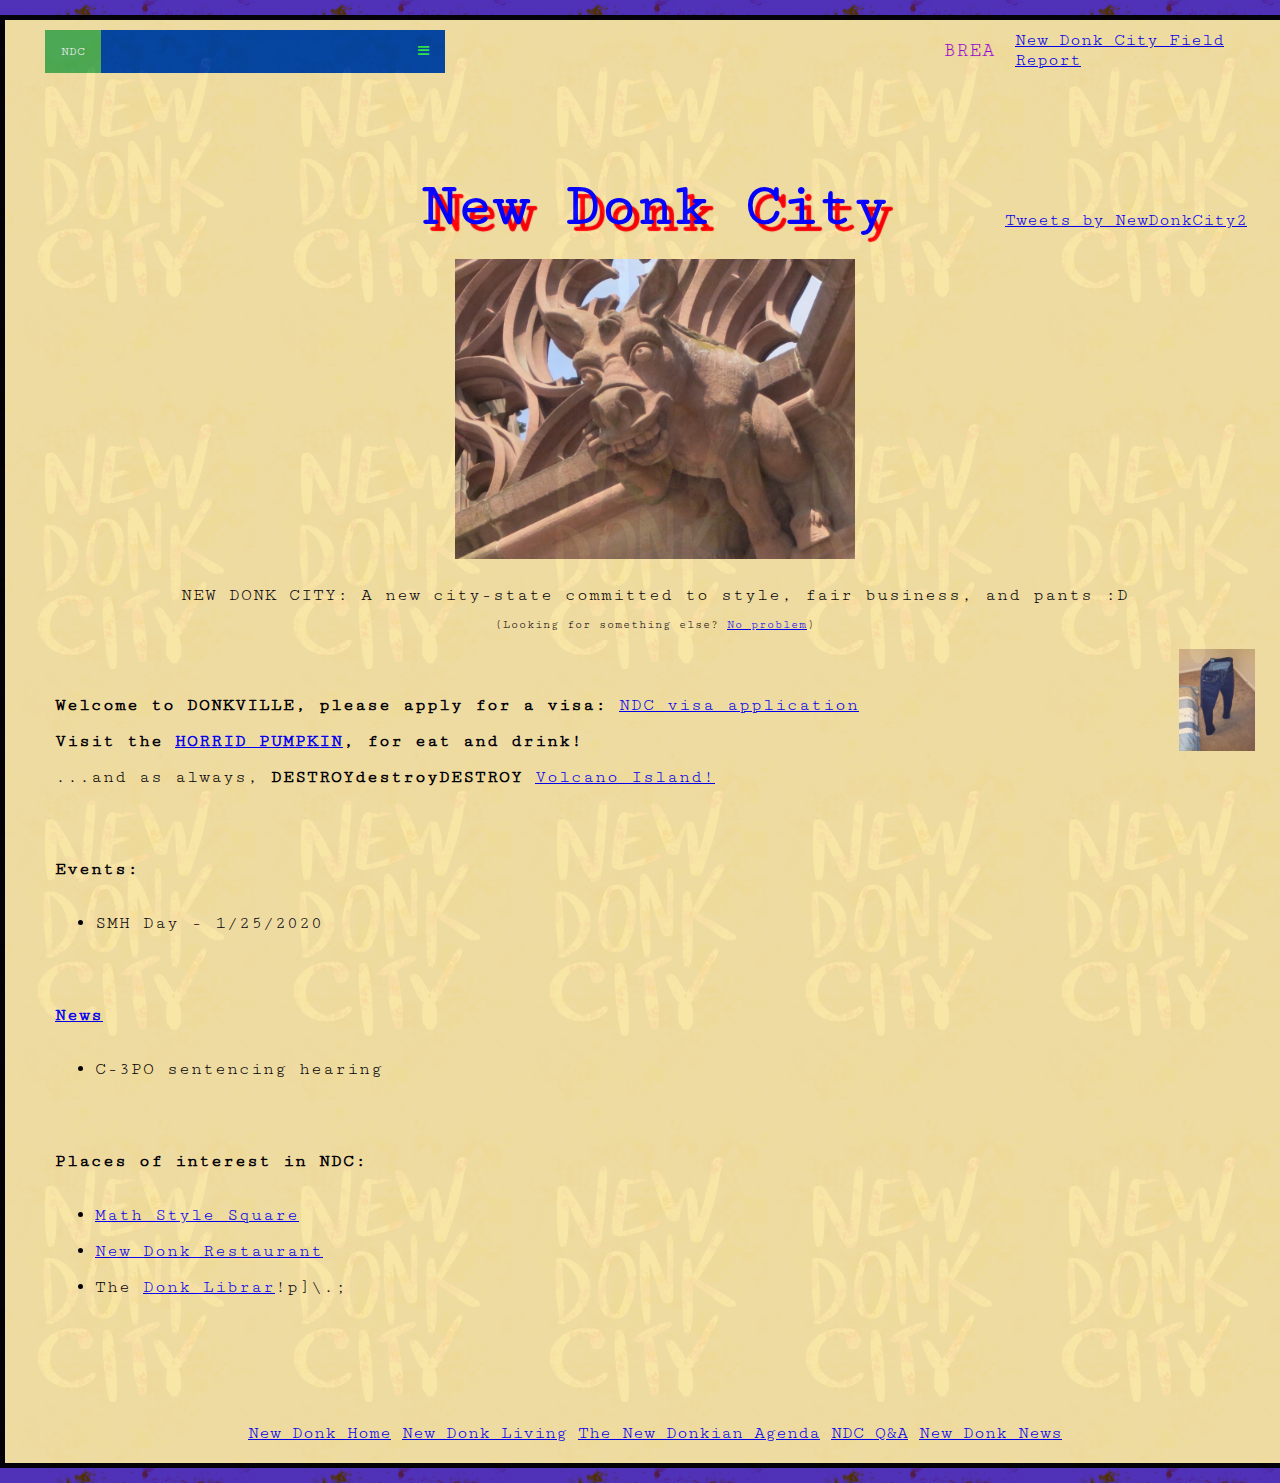
==== commit 07866073: "GOODNIGHT" ====
--- a/index.html
+++ b/index.html
@@ -59,7 +59,8 @@
       <i class="fa fa-bars"></i>
     </a>
   </div>
-
+  <div class="twitter"><a class="twitter-timeline" data-lang="en" data-width="250" data-height="400" data-theme="dark" href="https://twitter.com/NewDonkCity2?ref_src=twsrc%5Etfw">Tweets by NewDonkCity2</a> <script async src="https://platform.twitter.com/widgets.js" charset="utf-8"></script> </div> 
+    
 
 <br>
     
@@ -67,7 +68,7 @@
     
     <h1>New Donk City</h1>
     <img src="imgonk/spooky-donk.jpg" width = 400 height = 300 alt="A spooky donkey" class = "center">
-
+    
     
    
 
--- a/stylish-donk/bigstyle.css
+++ b/stylish-donk/bigstyle.css
@@ -134,5 +134,11 @@
   content: "BREAKING NEWS: Remember that runescape is king! Remember eating pizza! These are each undoubtedly relatable things and so is New Donk City :D Don't forget ever again about it plz. 😃 #pizza #pizzadelivery #egg #NDC #newdonkcity #donk #doomsday #runescape #king https://t.co/N7Pc8wcacN"
 }
 
+.twitter {
+  position: absolute;
+  left: 1000px;
+  top: 190px;
+}
 
 
+
